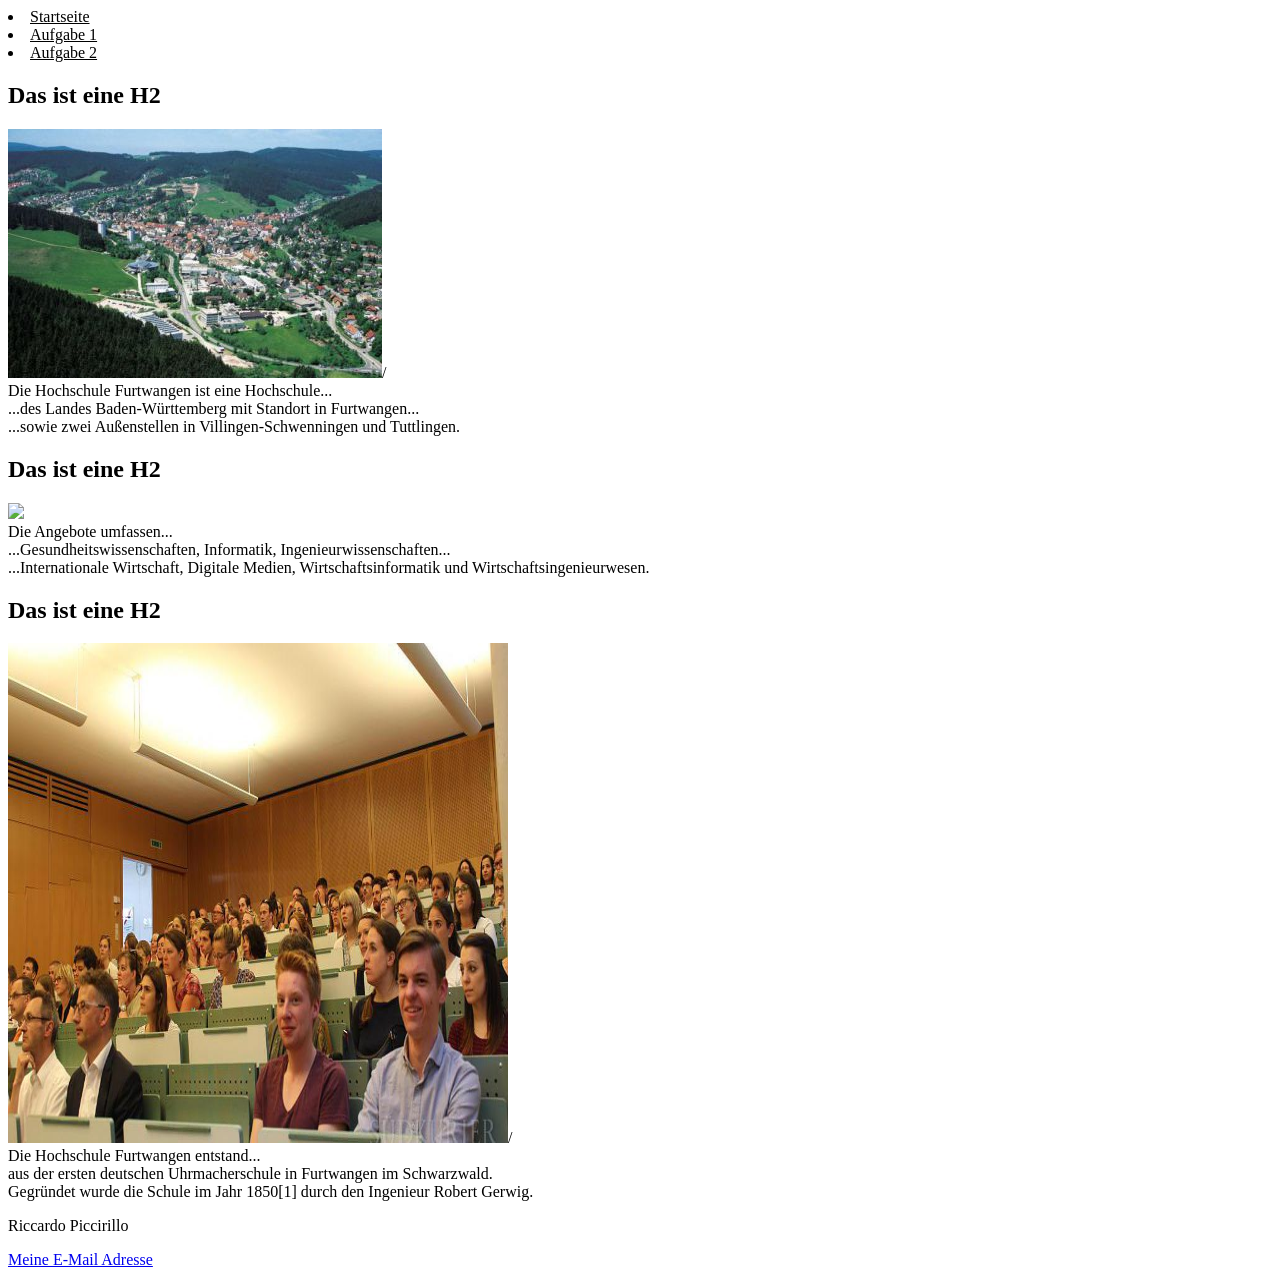
==== Aufgabe_2/index.html @ 0d418b22 "Create index.html" ====
<!DOCTYPE html>
<html>
    <head>
    <meta charset="UTF-8">
    <title>Aufgabe 02</title>
    <nav>
        <u>
        <li>Startseite</li>
        <li>Aufgabe 1</li>
        <li>Aufgabe 2</li>

        </u>
    </nav>
    </head>
<main>
<section>
            <h2>Das ist eine H2</h2>
            <img src="bild1.jpg">/
            <article>Die Hochschule Furtwangen ist eine Hochschule...</article>
            <article>...des Landes Baden-Württemberg mit Standort in Furtwangen...</article>
            <article>...sowie zwei Außenstellen in Villingen-Schwenningen und Tuttlingen.</article>
        </section>
        <section>
            <h2>Das ist eine H2</h2>
            <img src="bild2.jpg">
            <article>Die Angebote umfassen...</article>
            <article>...Gesundheitswissenschaften, Informatik, Ingenieurwissenschaften...</article>
            <article>...Internationale Wirtschaft, Digitale Medien, Wirtschaftsinformatik und Wirtschaftsingenieurwesen.</article>
        </section>
        <section>
            <h2>Das ist eine H2</h2>
            <img src="bild3.jpg" width="500px" height="500px">/
            <article>Die Hochschule Furtwangen entstand...</article>
            <article>aus der ersten deutschen Uhrmacherschule in Furtwangen im Schwarzwald.</article>
            <article>Gegründet wurde die Schule im Jahr 1850[1] durch den Ingenieur Robert Gerwig.</article>
        </section>    
</main>
    
<footer>
  <p>Riccardo Piccirillo</p>  
<a href="riccardo.piccirillo@hs-furtwangen.de">Meine E-Mail Adresse</a>
</footer>    
</html>
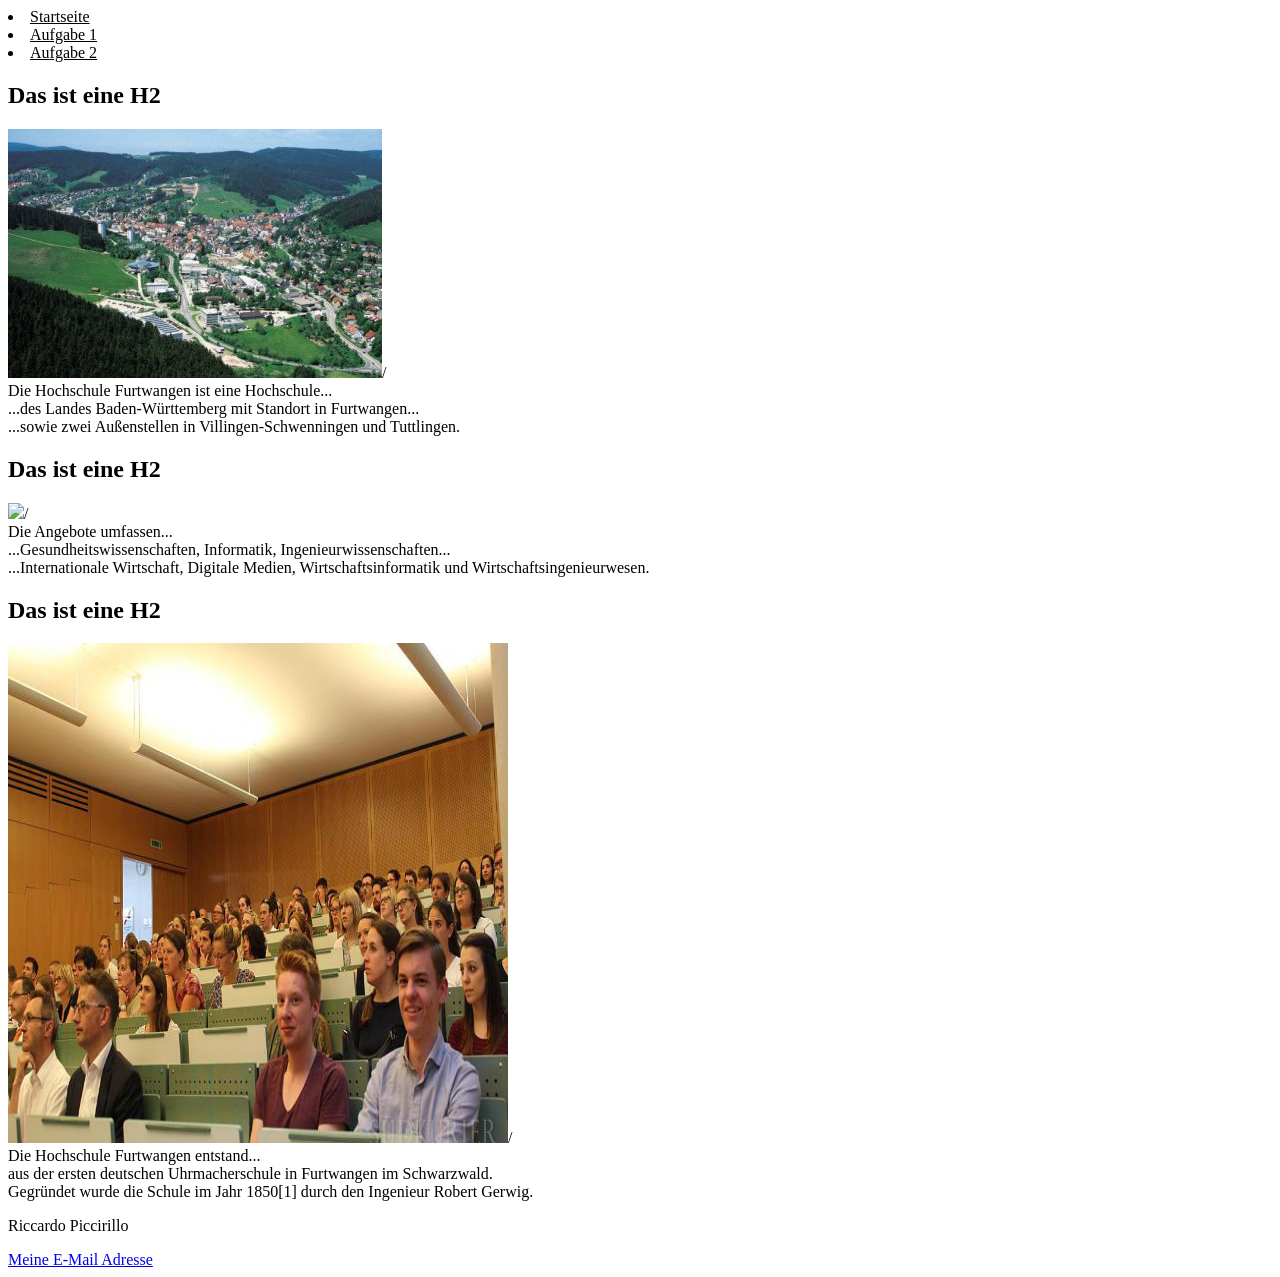
==== commit 69718ad7: "Update index.html" ====
--- a/Aufgabe_2/index.html
+++ b/Aufgabe_2/index.html
@@ -1,4 +1,4 @@
-<!DOCTYPE html>
+﻿<!DOCTYPE html>
 <html>
     <head>
     <meta charset="UTF-8">
@@ -22,7 +22,7 @@
         </section>
         <section>
             <h2>Das ist eine H2</h2>
-            <img src="bild2.jpg">
+            <img src="bild2.jpg">/
             <article>Die Angebote umfassen...</article>
             <article>...Gesundheitswissenschaften, Informatik, Ingenieurwissenschaften...</article>
             <article>...Internationale Wirtschaft, Digitale Medien, Wirtschaftsinformatik und Wirtschaftsingenieurwesen.</article>
